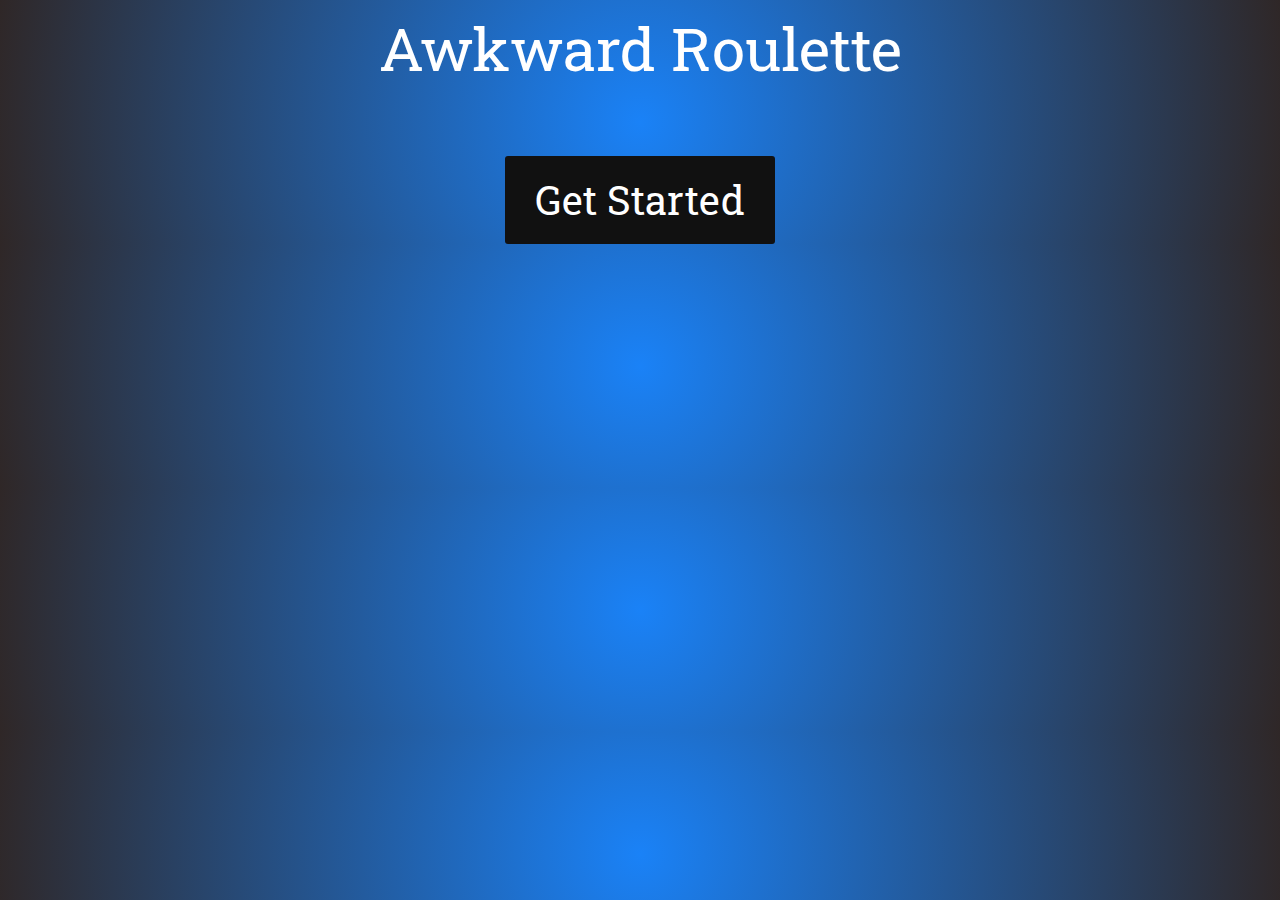
==== AwkwardRoulette/AwkwardRoulette.Web.UI/index.html @ bf808cc7 "Roulette functionality" ====
<!DOCTYPE html>
<!--[if lt IE 7]>      <html class="no-js lt-ie9 lt-ie8 lt-ie7"> <![endif]-->
<!--[if IE 7]>         <html class="no-js lt-ie9 lt-ie8"> <![endif]-->
<!--[if IE 8]>         <html class="no-js lt-ie9"> <![endif]-->
<!--[if gt IE 8]><!--> <html class="no-js"> <!--<![endif]-->
    <head>
	    <meta http-equiv="X-UA-Compatible" content="IE=edge">
        <meta charset="utf-8">
        <title>Awkward Roulette</title>
        <meta name="description" content="">
        <meta name="viewport" content="width=device-width">
        <link href='http://fonts.googleapis.com/css?family=Roboto+Slab:400,700,300,100' rel='stylesheet' type='text/css'>
        <link rel="stylesheet" href="css/style.css">

        <script src="/scripts/modernizr-2.6.2-respond-1.1.0.min.js"></script>

        <script type="text/javascript">
            // Uncomment this and add the GA number
            /*var _gaq = _gaq || [];
            _gaq.push(['_setAccount', 'UA-XXXXX-X']);
            _gaq.push(['_trackPageview']);

            (function () {
                var ga = document.createElement('script'); ga.type = 'text/javascript'; ga.async = true;
                ga.src = ('https:' == document.location.protocol ? 'https://ssl' : 'http://www') + '.google-analytics.com/ga.js';
                var s = document.getElementsByTagName('script')[0]; s.parentNode.insertBefore(ga, s);
            })();*/
        </script>
    </head>
    <body>
        <!--[if lt IE 8]>
            <p class="old-browser-msg">You are using an <strong>outdated</strong> browser. Please <a href="http://browsehappy.com/">upgrade your browser</a> to improve your experience.</p>
        <![endif]-->

        <div class="header-container container">
            <header class="wrapper clearfix">
                Awkward Roulette
            </header>
        </div>

        <div class="main-container container">
            <div class="main wrapper clearfix">
                <a href="#reveal-form" class="reveal big-btn">Get Started</a>
                <div id="reveal-form">
                    <form action="/">
                        <div class="field-container">
                            <label for="name">Name of player</label>
                            <input id="name" type="text" name="name" placeholder="Your name" />
                        </div>
                        <div class="field-container">
                            <label for="loved-one">Phone number of loved one</label>
                            <input id="loved-one" type="tel" name="loved-one" placeholder="Perhaps a partner, parent, or boss!" />
                        </div>
                        <div class="field-container">
                            <label for="picture">Your most embarassing picture</label>
                            <input id="picture" type="file" name="picture" placeholder="Your most embarassing picture" />
                        </div>
                        <div class="field-container">
                            <input type="submit" value="Play the game" />
                        </div>
                    </form>
                </div>


            </div> <!-- #main -->
        </div> <!-- #main-container -->

        <div class="footer-container">
            <footer class="wrapper">
                <h3>footer</h3>
            </footer>
        </div>

        <script>
            Modernizr.load([
                {
                    load: ['//ajax.googleapis.com/ajax/libs/jquery/1.9.1/jquery.min.js'],
                    complete: function () {
                        if (!window.jQuery) {
                            Modernizr.load('/scripts/jquery-1.9.1.min.js');
                        }
                    }
                },
                {
                    load: ['/scripts/plugins.js', '/scripts/main.js']
                }
            ]);
        </script>
    </body>
</html>
---- AwkwardRoulette/AwkwardRoulette.Web.UI/css/style.css ----
/*! normalize.css v2.1.1 | MIT License | git.io/normalize */
/* ==========================================================================
   HTML5 display definitions
   ========================================================================== */
/**
 * Correct `block` display not defined in IE 8/9.
 */
article,
aside,
details,
figcaption,
figure,
footer,
header,
hgroup,
main,
nav,
section,
summary {
  display: block;
}

/**
 * Correct `inline-block` display not defined in IE 8/9.
 */
audio,
canvas,
video {
  display: inline-block;
}

/**
 * Prevent modern browsers from displaying `audio` without controls.
 * Remove excess height in iOS 5 devices.
 */
audio:not([controls]) {
  display: none;
  height: 0;
}

/**
 * Address styling not present in IE 8/9.
 */
[hidden] {
  display: none;
}

/* ==========================================================================
   Base
   ========================================================================== */
/**
 * 1. Prevent system color scheme's background color being used in Firefox, IE,
 *    and Opera.
 * 2. Prevent system color scheme's text color being used in Firefox, IE, and
 *    Opera.
 * 3. Set default font family to sans-serif.
 * 4. Prevent iOS text size adjust after orientation change, without disabling
 *    user zoom.
 */
html {
  background: #fff;
  /* 1 */
  color: #000;
  /* 2 */
  font-family: sans-serif;
  /* 3 */
  -ms-text-size-adjust: 100%;
  /* 4 */
  -webkit-text-size-adjust: 100%;
  /* 4 */
}

/**
 * Remove default margin.
 */
body {
  margin: 0;
}

/* ==========================================================================
   Links
   ========================================================================== */
/**
 * Address `outline` inconsistency between Chrome and other browsers.
 */
a:focus {
  outline: thin dotted;
}

/**
 * Improve readability when focused and also mouse hovered in all browsers.
 */
a:active,
a:hover {
  outline: 0;
}

/* ==========================================================================
   Typography
   ========================================================================== */
/**
 * Address variable `h1` font-size and margin within `section` and `article`
 * contexts in Firefox 4+, Safari 5, and Chrome.
 */
h1 {
  font-size: 2em;
  margin: 0.67em 0;
}

/**
 * Address styling not present in IE 8/9, Safari 5, and Chrome.
 */
abbr[title] {
  border-bottom: 1px dotted;
}

/**
 * Address style set to `bolder` in Firefox 4+, Safari 5, and Chrome.
 */
b,
strong {
  font-weight: bold;
}

/**
 * Address styling not present in Safari 5 and Chrome.
 */
dfn {
  font-style: italic;
}

/**
 * Address differences between Firefox and other browsers.
 */
hr {
  -moz-box-sizing: content-box;
  box-sizing: content-box;
  height: 0;
}

/**
 * Address styling not present in IE 8/9.
 */
mark {
  background: #ff0;
  color: #000;
}

/**
 * Correct font family set oddly in Safari 5 and Chrome.
 */
code,
kbd,
pre,
samp {
  font-family: monospace, serif;
  font-size: 1em;
}

/**
 * Improve readability of pre-formatted text in all browsers.
 */
pre {
  white-space: pre-wrap;
}

/**
 * Set consistent quote types.
 */
q {
  quotes: "\201C" "\201D" "\2018" "\2019";
}

/**
 * Address inconsistent and variable font size in all browsers.
 */
small {
  font-size: 80%;
}

/**
 * Prevent `sub` and `sup` affecting `line-height` in all browsers.
 */
sub,
sup {
  font-size: 75%;
  line-height: 0;
  position: relative;
  vertical-align: baseline;
}

sup {
  top: -0.5em;
}

sub {
  bottom: -0.25em;
}

/* ==========================================================================
   Embedded content
   ========================================================================== */
/**
 * Remove border when inside `a` element in IE 8/9.
 */
img {
  border: 0;
}

/**
 * Correct overflow displayed oddly in IE 9.
 */
svg:not(:root) {
  overflow: hidden;
}

/* ==========================================================================
   Figures
   ========================================================================== */
/**
 * Address margin not present in IE 8/9 and Safari 5.
 */
figure {
  margin: 0;
}

/* ==========================================================================
   Forms
   ========================================================================== */
/**
 * Define consistent border, margin, and padding.
 */
fieldset {
  border: 1px solid #c0c0c0;
  margin: 0 2px;
  padding: 0.35em 0.625em 0.75em;
}

/**
 * 1. Correct `color` not being inherited in IE 8/9.
 * 2. Remove padding so people aren't caught out if they zero out fieldsets.
 */
legend {
  border: 0;
  /* 1 */
  padding: 0;
  /* 2 */
}

/**
 * 1. Correct font family not being inherited in all browsers.
 * 2. Correct font size not being inherited in all browsers.
 * 3. Address margins set differently in Firefox 4+, Safari 5, and Chrome.
 */
button,
input,
select,
textarea {
  font-family: inherit;
  /* 1 */
  font-size: 100%;
  /* 2 */
  margin: 0;
  /* 3 */
}

/**
 * Address Firefox 4+ setting `line-height` on `input` using `!important` in
 * the UA stylesheet.
 */
button,
input {
  line-height: normal;
}

/**
 * Address inconsistent `text-transform` inheritance for `button` and `select`.
 * All other form control elements do not inherit `text-transform` values.
 * Correct `button` style inheritance in Chrome, Safari 5+, and IE 8+.
 * Correct `select` style inheritance in Firefox 4+ and Opera.
 */
button,
select {
  text-transform: none;
}

/**
 * 1. Avoid the WebKit bug in Android 4.0.* where (2) destroys native `audio`
 *    and `video` controls.
 * 2. Correct inability to style clickable `input` types in iOS.
 * 3. Improve usability and consistency of cursor style between image-type
 *    `input` and others.
 */
button,
html input[type="button"],
input[type="reset"],
input[type="submit"] {
  -webkit-appearance: button;
  /* 2 */
  cursor: pointer;
  /* 3 */
}

/**
 * Re-set default cursor for disabled elements.
 */
button[disabled],
html input[disabled] {
  cursor: default;
}

/**
 * 1. Address box sizing set to `content-box` in IE 8/9.
 * 2. Remove excess padding in IE 8/9.
 */
input[type="checkbox"],
input[type="radio"] {
  box-sizing: border-box;
  /* 1 */
  padding: 0;
  /* 2 */
}

/**
 * 1. Address `appearance` set to `searchfield` in Safari 5 and Chrome.
 * 2. Address `box-sizing` set to `border-box` in Safari 5 and Chrome
 *    (include `-moz` to future-proof).
 */
input[type="search"] {
  -webkit-appearance: textfield;
  /* 1 */
  -moz-box-sizing: content-box;
  -webkit-box-sizing: content-box;
  /* 2 */
  box-sizing: content-box;
}

/**
 * Remove inner padding and search cancel button in Safari 5 and Chrome
 * on OS X.
 */
input[type="search"]::-webkit-search-cancel-button,
input[type="search"]::-webkit-search-decoration {
  -webkit-appearance: none;
}

/**
 * Remove inner padding and border in Firefox 4+.
 */
button::-moz-focus-inner,
input::-moz-focus-inner {
  border: 0;
  padding: 0;
}

/**
 * 1. Remove default vertical scrollbar in IE 8/9.
 * 2. Improve readability and alignment in all browsers.
 */
textarea {
  overflow: auto;
  /* 1 */
  vertical-align: top;
  /* 2 */
}

/* ==========================================================================
   Tables
   ========================================================================== */
/**
 * Remove most spacing between table cells.
 */
table {
  border-collapse: collapse;
  border-spacing: 0;
}

/* //////////////////////////////////// Font stacks */
/* //////////////////////////////////// Mixins */
/*
.awesome-div {
  float: left;
  width: 250px;
  @include respond-to(small-screens) { width: 100% ;}
  @include respond-to(medium-screens) { width: 125px; }
  @include respond-to(large-screens) { float: none; }
}
*/
/*
.logo {
  background: url("logo.png") no-repeat;
  @include image-2x("logo-2x.png", 100px, 25px);
}
.thing-that-uses-sprite{
	@include png-sprite(filename-without-png);
	@include image-2x("sprite-2x.png", spritewidth-px, spriteheight-px);
}
*/
.hide {
  display: none;
}

.hidden {
  visibility: hidden;
}

.clear {
  clear: both;
}

.clearfix:before, .clearfix:after {
  content: "\0020";
  display: block;
  height: 0;
  overflow: hidden;
}
.clearfix:after {
  clear: both;
}
.clearfix {
  *zoom: 1;
}

.left {
  float: left;
}

.right {
  float: right;
}

/*
$breakpoints: (
    'palm' '(min-width: 320px)',
    'lap' '(min-width: 720px)',
    'desk' '(min-width: 1024px)'
);
$breakpoint-has-widths: ('palm', 'lap', 'desk');
$breakpoint-has-push:   ('palm', 'lap', 'desk');
$breakpoint-has-pull:   ('palm', 'lap', 'desk');
*/
html, body {
  font-size: 14px;
  line-height: 1.2em;
  font-family: "Roboto Slab", sans-serif;
  background-color: #111111;
  color: white;
  background-color: #2F2727;
  background-position: center center;
  background-repeat: no-repeat;
  /* Safari 4-5, Chrome 1-9 */
  background: -webkit-gradient(radial, center center, 0, center center, 460, from(#1a82f7), to(#2f2727));
  /* Safari 5.1+, Chrome 10+ */
  background: -webkit-radial-gradient(circle, #1a82f7, #2f2727);
  /* Firefox 3.6+ */
  background: -moz-radial-gradient(circle, #1a82f7, #2f2727);
  /* IE 10 */
  background: -ms-radial-gradient(circle, #1a82f7, #2f2727);
}

/* ==========================================================================
   HTML5 Boilerplate styles - h5bp.com
   ========================================================================== */
html,
button,
input,
select,
textarea {
  color: white;
}

body {
  font-size: 1em;
}

/*
 * Remove text-shadow in selection highlight: h5bp.com/i
 * These selection declarations have to be separate.
 * Customize the background color to match your design.
 */
::-moz-selection {
  background: white;
  text-shadow: none;
}

::selection {
  background: white;
  text-shadow: none;
}

/*
 * A better looking default horizontal rule
 */
hr {
  display: block;
  height: 1px;
  border: 0;
  border-top: 1px solid #ccc;
  margin: 1em 0;
  padding: 0;
}

/*
 * Remove the gap between images and the bottom of their containers: h5bp.com/i/440
 */
img {
  vertical-align: middle;
}

/*
 * Remove default fieldset styles.
 */
fieldset {
  border: 0;
  margin: 0;
  padding: 0;
}

/*
 * Allow only vertical resizing of textareas.
 */
textarea {
  resize: vertical;
}

/* 
 * Chrome Frame prompt
 */
.chromeframe {
  margin: 0.2em 0;
  background: #ccc;
  color: #000;
  padding: 0.2em 0;
}

/* Disable Skype extension */
span.skype_pnh_container {
  display: none !important;
}

span.skype_pnh_print_container {
  display: inline !important;
}

h1, h2, h3, h4, h5 {
  font-family: "Roboto Slab", sans-serif;
}

a {
  color: #111111;
}

a:hover {
  color: #111111;
  text-decoration: none;
}

ul {
  padding: 0px;
  margin: 0px;
  list-style-type: none;
}

header, .header {
  font-size: 60px;
  line-height: 1.6em;
  text-align: center;
  margin-bottom: 60px !important;
}

.container {
  width: 100%;
}
.container .wrapper {
  width: 90%;
  max-width: 1200px;
  margin: auto;
  text-align: center;
}

.content {
  /* //////////////////////////////////// Font stacks */
  /* //////////////////////////////////// Mixins */
  /*
  .awesome-div {
    float: left;
    width: 250px;
    @include respond-to(small-screens) { width: 100% ;}
    @include respond-to(medium-screens) { width: 125px; }
    @include respond-to(large-screens) { float: none; }
  }
  */
  /*
  .logo {
    background: url("logo.png") no-repeat;
    @include image-2x("logo-2x.png", 100px, 25px);
  }
  .thing-that-uses-sprite{
  	@include png-sprite(filename-without-png);
  	@include image-2x("sprite-2x.png", spritewidth-px, spriteheight-px);
  }
  */
  /*
  $breakpoints: (
      'palm' '(min-width: 320px)',
      'lap' '(min-width: 720px)',
      'desk' '(min-width: 1024px)'
  );
  $breakpoint-has-widths: ('palm', 'lap', 'desk');
  $breakpoint-has-push:   ('palm', 'lap', 'desk');
  $breakpoint-has-pull:   ('palm', 'lap', 'desk');
  */
}
.content .hide {
  display: none;
}
.content .hidden {
  visibility: hidden;
}
.content .clear {
  clear: both;
}
.content .clearfix:before, .content .clearfix:after {
  content: "\0020";
  display: block;
  height: 0;
  overflow: hidden;
}
.content .clearfix:after {
  clear: both;
}
.content .clearfix {
  *zoom: 1;
}
.content .left {
  float: left;
}
.content .right {
  float: right;
}
.content html, .content body {
  font-size: 14px;
  line-height: 1.2em;
  font-family: "Roboto Slab", sans-serif;
  background-color: #111111;
  color: white;
  background-color: #2F2727;
  background-position: center center;
  background-repeat: no-repeat;
  /* Safari 4-5, Chrome 1-9 */
  background: -webkit-gradient(radial, center center, 0, center center, 460, from(#1a82f7), to(#2f2727));
  /* Safari 5.1+, Chrome 10+ */
  background: -webkit-radial-gradient(circle, #1a82f7, #2f2727);
  /* Firefox 3.6+ */
  background: -moz-radial-gradient(circle, #1a82f7, #2f2727);
  /* IE 10 */
  background: -ms-radial-gradient(circle, #1a82f7, #2f2727);
}

form {
  width: 100%;
  max-width: 600px;
  margin: auto;
  text-align: left;
}
form .field-container {
  margin-bottom: 20px;
}
form label {
  display: block;
  margin-bottom: 6px;
}
form input {
  display: block;
  padding: 8px 10px;
  border-radius: 3px;
  border: 1px solid #111111;
  width: 100%;
  box-sizing: border-box;
  -moz-box-sizing: border-box;
}
form input[type=submit] {
  background: #111111;
}
form input[type=submit]:hover {
  background: #ffffff;
  color: #111111;
}

#reveal-form {
  display: none;
}

.big-btn {
  font-size: 40px;
  line-height: 1.2em;
  display: inline-block;
  padding: 20px 30px;
  text-align: center;
  text-decoration: none;
  background: #111111;
  color: #ffffff;
  border-radius: 3px;
}
.big-btn:hover {
  background: #ffffff;
  color: #111111;
}

.spinner {
  margin-top: 40px;
}
.spinner .spinner-item {
  font-size: 60px;
  border: 2px solid #111111;
  border-radius: 3px;
  box-sizing: border-box;
  -moz-box-sizing: border-box;
  display: inline-block;
  width: 25%;
  float: left;
  padding: 50px;
}
.spinner .spinner-item.active {
  background: #ffffff;
  color: #111111;
}
.spinner .spinner-item.chosen {
  background: red;
}

footer, .footer {
  display: none;
}

/* ==========================================================================
   Print styles.
   Inlined to avoid required HTTP connection: h5bp.com/r
   ========================================================================== */
@media print {
  * {
    background: transparent !important;
    color: #000 !important;
    /* Black prints faster: h5bp.com/s */
    box-shadow: none !important;
    text-shadow: none !important;
  }

  a,
  a:visited {
    text-decoration: underline;
  }

  a[href]:after {
    content: " (" attr(href) ")";
  }

  abbr[title]:after {
    content: " (" attr(title) ")";
  }

  /*
   * Don't show links for images, or javascript/internal links
   */
  .ir a:after,
  a[href^="javascript:"]:after,
  a[href^="#"]:after {
    content: "";
  }

  pre,
  blockquote {
    border: 1px solid #999;
    page-break-inside: avoid;
  }

  thead {
    display: table-header-group;
    /* h5bp.com/t */
  }

  tr,
  img {
    page-break-inside: avoid;
  }

  img {
    max-width: 100% !important;
  }

  @page {
    margin: 0.5cm;
}

  p,
  h2,
  h3 {
    orphans: 3;
    widows: 3;
  }

  h2,
  h3 {
    page-break-after: avoid;
  }
}
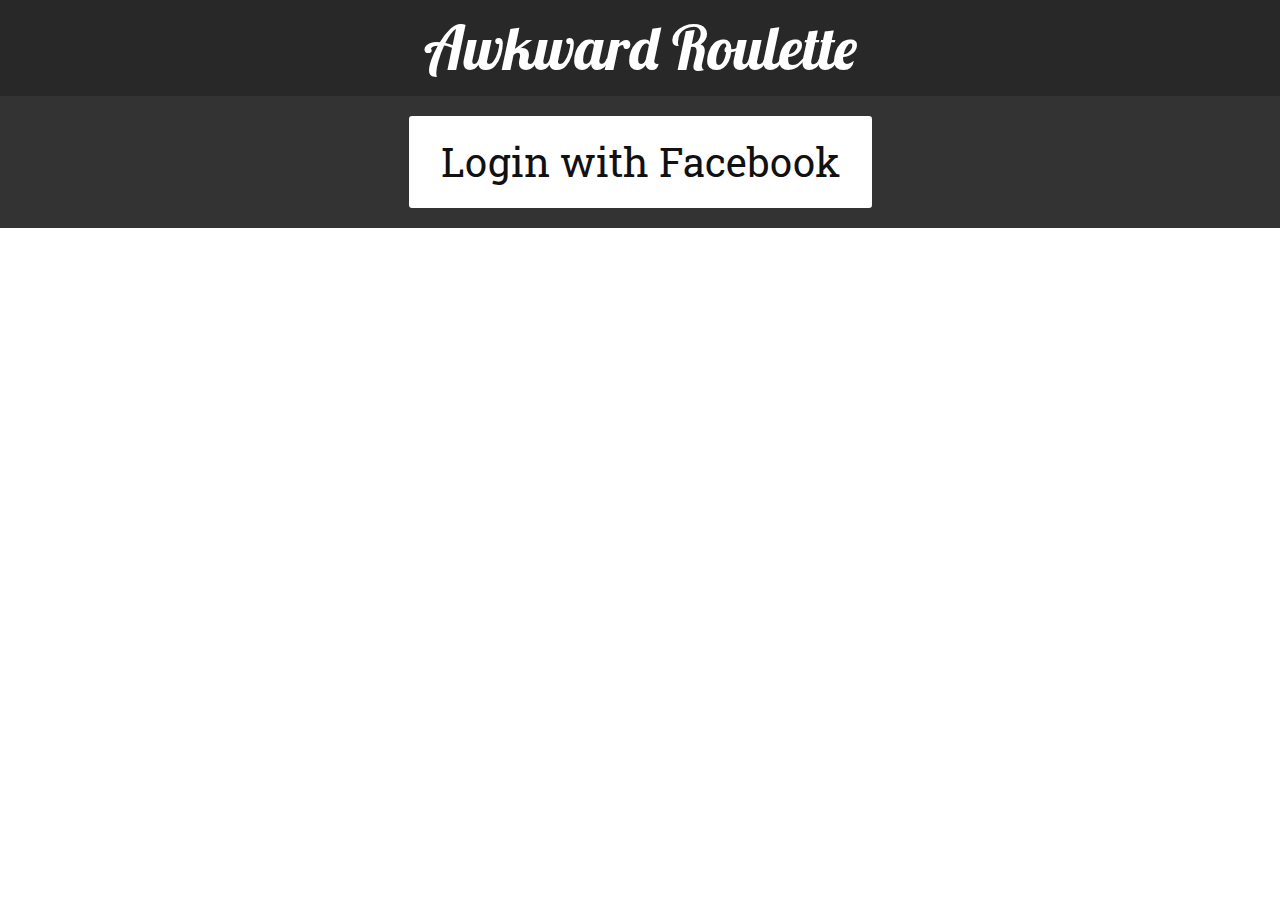
==== commit 6692491c: "Some visual tweaks" ====
--- a/AwkwardRoulette/AwkwardRoulette.Web.UI/index.html
+++ b/AwkwardRoulette/AwkwardRoulette.Web.UI/index.html
@@ -10,6 +10,7 @@
         <meta name="description" content="">
         <meta name="viewport" content="width=device-width">
         <link href='http://fonts.googleapis.com/css?family=Roboto+Slab:400,700,300,100' rel='stylesheet' type='text/css'>
+        <link href='http://fonts.googleapis.com/css?family=Lobster' rel='stylesheet' type='text/css'>
         <link rel="stylesheet" href="css/style.css">
 
         <script src="/scripts/modernizr-2.6.2-respond-1.1.0.min.js"></script>
@@ -31,7 +32,7 @@
         <!--[if lt IE 8]>
             <p class="old-browser-msg">You are using an <strong>outdated</strong> browser. Please <a href="http://browsehappy.com/">upgrade your browser</a> to improve your experience.</p>
         <![endif]-->
-
+<div class="overlay"></div>
         <div class="header-container container">
             <header class="wrapper clearfix">
                 Awkward Roulette
@@ -40,26 +41,7 @@
 
         <div class="main-container container">
             <div class="main wrapper clearfix">
-                <a href="#reveal-form" class="reveal big-btn">Get Started</a>
-                <div id="reveal-form">
-                    <form action="/">
-                        <div class="field-container">
-                            <label for="name">Name of player</label>
-                            <input id="name" type="text" name="name" placeholder="Your name" />
-                        </div>
-                        <div class="field-container">
-                            <label for="loved-one">Phone number of loved one</label>
-                            <input id="loved-one" type="tel" name="loved-one" placeholder="Perhaps a partner, parent, or boss!" />
-                        </div>
-                        <div class="field-container">
-                            <label for="picture">Your most embarassing picture</label>
-                            <input id="picture" type="file" name="picture" placeholder="Your most embarassing picture" />
-                        </div>
-                        <div class="field-container">
-                            <input type="submit" value="Play the game" />
-                        </div>
-                    </form>
-                </div>
+                <a href="#" class="big-btn js-login">Login with Facebook</a>
 
 
             </div> <!-- #main -->
--- a/AwkwardRoulette/AwkwardRoulette.Web.UI/css/style.css
+++ b/AwkwardRoulette/AwkwardRoulette.Web.UI/css/style.css
@@ -445,17 +445,8 @@
   font-family: "Roboto Slab", sans-serif;
   background-color: #111111;
   color: white;
-  background-color: #2F2727;
-  background-position: center center;
-  background-repeat: no-repeat;
-  /* Safari 4-5, Chrome 1-9 */
-  background: -webkit-gradient(radial, center center, 0, center center, 460, from(#1a82f7), to(#2f2727));
-  /* Safari 5.1+, Chrome 10+ */
-  background: -webkit-radial-gradient(circle, #1a82f7, #2f2727);
-  /* Firefox 3.6+ */
-  background: -moz-radial-gradient(circle, #1a82f7, #2f2727);
-  /* IE 10 */
-  background: -ms-radial-gradient(circle, #1a82f7, #2f2727);
+  background: url(/img/bg.jpg) center center no-repeat white;
+  position: relative;
 }
 
 /* ==========================================================================
@@ -543,7 +534,7 @@
 }
 
 h1, h2, h3, h4, h5 {
-  font-family: "Roboto Slab", sans-serif;
+  font-family: "Lobster", cursive;
 }
 
 a {
@@ -561,11 +552,17 @@
   list-style-type: none;
 }
 
+.header-container {
+  background: rgba(0, 0, 0, 0.2);
+}
+
 header, .header {
   font-size: 60px;
   line-height: 1.6em;
   text-align: center;
-  margin-bottom: 60px !important;
+  margin-bottom: 0;
+  font-family: "Lobster", cursive;
+  margin-bottom: 20px !important;
 }
 
 .container {
@@ -576,6 +573,11 @@
   max-width: 1200px;
   margin: auto;
   text-align: center;
+}
+
+.container {
+  z-index: 20;
+  position: relative;
 }
 
 .content {
@@ -644,17 +646,8 @@
   font-family: "Roboto Slab", sans-serif;
   background-color: #111111;
   color: white;
-  background-color: #2F2727;
-  background-position: center center;
-  background-repeat: no-repeat;
-  /* Safari 4-5, Chrome 1-9 */
-  background: -webkit-gradient(radial, center center, 0, center center, 460, from(#1a82f7), to(#2f2727));
-  /* Safari 5.1+, Chrome 10+ */
-  background: -webkit-radial-gradient(circle, #1a82f7, #2f2727);
-  /* Firefox 3.6+ */
-  background: -moz-radial-gradient(circle, #1a82f7, #2f2727);
-  /* IE 10 */
-  background: -ms-radial-gradient(circle, #1a82f7, #2f2727);
+  background: url(/img/bg.jpg) center center no-repeat white;
+  position: relative;
 }
 
 form {
@@ -698,35 +691,145 @@
   padding: 20px 30px;
   text-align: center;
   text-decoration: none;
+  background: #ffffff;
+  color: #111111;
+  border-radius: 3px;
+  margin-bottom: 20px;
+  border: 2px solid #ffffff;
+}
+.big-btn:hover {
   background: #111111;
   color: #ffffff;
-  border-radius: 3px;
-}
-.big-btn:hover {
-  background: #ffffff;
-  color: #111111;
+}
+
+.overlay {
+  position: absolute;
+  top: 0;
+  left: 0;
+  width: 100%;
+  height: 100%;
+  background: rgba(0, 0, 0, 0.8);
+  z-index: 10;
 }
 
 .spinner {
   margin-top: 40px;
+  border: 2px solid #111111;
+  border-radius: 400px;
+  overflow: hidden;
+  max-width: 500px;
+  margin: auto;
+  background: rgba(0, 0, 0, 0.6);
+}
+.spinner:before, .spinner:after {
+  content: "\0020";
+  display: block;
+  height: 0;
+  overflow: hidden;
+}
+.spinner:after {
+  clear: both;
+}
+.spinner {
+  *zoom: 1;
 }
 .spinner .spinner-item {
-  font-size: 60px;
-  border: 2px solid #111111;
-  border-radius: 3px;
   box-sizing: border-box;
   -moz-box-sizing: border-box;
   display: inline-block;
-  width: 25%;
+  width: 50%;
   float: left;
-  padding: 50px;
+  padding: 40px 50px 120px;
+}
+.spinner .spinner-item i {
+  font-size: 60px;
+  display: block;
+}
+.spinner .spinner-item.top-left {
+  border-top-left-radius: 400px;
+  border-right: 2px solid #111111;
+  border-bottom: 2px solid #111111;
+  padding: 120px 50px 60px;
+}
+.spinner .spinner-item.top-right {
+  border-top-right-radius: 400px;
+  border-bottom: 2px solid #111111;
+  padding: 120px 50px 60px;
+}
+.spinner .spinner-item.bottom-left {
+  border-bottom-left-radius: 400px;
+  border-right: 2px solid #111111;
+  padding: 60px 50px 120px;
+}
+.spinner .spinner-item.bottom-right {
+  border-bottom-right-radius: 400px;
+  padding: 60px 50px 120px;
 }
 .spinner .spinner-item.active {
-  background: #ffffff;
   color: #111111;
+  background: rgba(255, 255, 255, 0.8);
 }
 .spinner .spinner-item.chosen {
-  background: red;
+  background-color: red;
+  -webkit-animation-name: chosen;
+  -webkit-animation-duration: 900ms;
+  -webkit-animation-iteration-count: 5;
+  -webkit-animation-timing-function: ease-in-out;
+}
+.spinner .spinner-item.chosen.escape {
+  background-color: green;
+  -webkit-animation-name: escape;
+  -webkit-animation-duration: 900ms;
+  -webkit-animation-iteration-count: 5;
+  -webkit-animation-timing-function: ease-in-out;
+}
+
+@-webkit-keyframes chosen {
+  0% {
+    background-color: red;
+    opacity: 1;
+  }
+
+  50% {
+    background-color: rgba(255, 255, 255, 0.8);
+  }
+
+  100% {
+    background-color: red;
+  }
+}
+
+@-webkit-keyframes escape {
+  0% {
+    background-color: green;
+    opacity: 1;
+  }
+
+  50% {
+    background-color: rgba(255, 255, 255, 0.8);
+  }
+
+  100% {
+    background-color: green;
+  }
+}
+
+.result {
+  margin-top: 40px;
+  font-size: 20px;
+  margin-bottom: 200px;
+}
+.result:before, .result:after {
+  content: "\0020";
+  display: block;
+  height: 0;
+  overflow: hidden;
+}
+.result:after {
+  clear: both;
+}
+.result {
+  *zoom: 1;
 }
 
 footer, .footer {
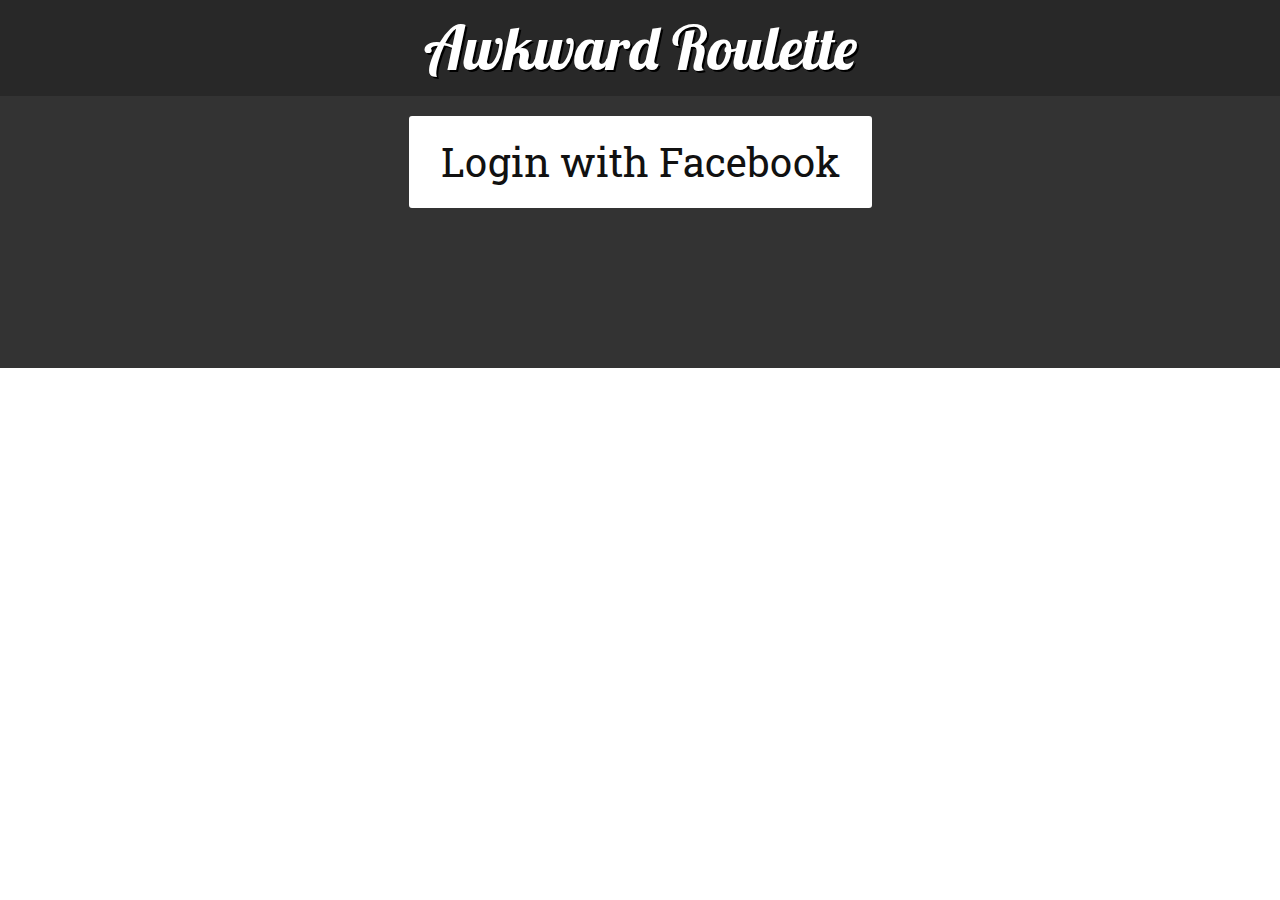
==== commit f4b032b3: "Merge branch 'master' of https://github.com/EtchUK/PubHack3" ====
--- a/AwkwardRoulette/AwkwardRoulette.Web.UI/index.html
+++ b/AwkwardRoulette/AwkwardRoulette.Web.UI/index.html
@@ -47,9 +47,9 @@
             </div> <!-- #main -->
         </div> <!-- #main-container -->
 
-        <div class="footer-container">
+        <div class="footer-container container">
             <footer class="wrapper">
-                <h3>footer</h3>
+
             </footer>
         </div>
 
--- a/AwkwardRoulette/AwkwardRoulette.Web.UI/css/style.css
+++ b/AwkwardRoulette/AwkwardRoulette.Web.UI/css/style.css
@@ -563,6 +563,7 @@
   margin-bottom: 0;
   font-family: "Lobster", cursive;
   margin-bottom: 20px !important;
+  text-shadow: 2px 2px #000000;
 }
 
 .container {
@@ -671,13 +672,16 @@
   width: 100%;
   box-sizing: border-box;
   -moz-box-sizing: border-box;
+  color: #111111;
 }
 form input[type=submit] {
+  background: #ffffff;
+  border: 2px solid #ffffff;
+  color: #111111;
+}
+form input[type=submit]:hover {
   background: #111111;
-}
-form input[type=submit]:hover {
-  background: #ffffff;
-  color: #111111;
+  color: #ffffff;
 }
 
 #reveal-form {
@@ -713,12 +717,11 @@
 }
 
 .spinner {
-  margin-top: 40px;
   border: 2px solid #111111;
   border-radius: 400px;
   overflow: hidden;
   max-width: 500px;
-  margin: auto;
+  margin: 0px auto 60px;
   background: rgba(0, 0, 0, 0.6);
 }
 .spinner:before, .spinner:after {
@@ -757,20 +760,22 @@
   padding: 120px 50px 60px;
 }
 .spinner .spinner-item.bottom-left {
+  border-bottom-right-radius: 400px;
+  padding: 60px 50px 120px;
+  float: right;
+}
+.spinner .spinner-item.bottom-right {
   border-bottom-left-radius: 400px;
   border-right: 2px solid #111111;
   padding: 60px 50px 120px;
 }
-.spinner .spinner-item.bottom-right {
-  border-bottom-right-radius: 400px;
-  padding: 60px 50px 120px;
-}
 .spinner .spinner-item.active {
   color: #111111;
   background: rgba(255, 255, 255, 0.8);
 }
 .spinner .spinner-item.chosen {
   background-color: red;
+  background-color: rgba(255, 0, 0, 0.7);
   -webkit-animation-name: chosen;
   -webkit-animation-duration: 900ms;
   -webkit-animation-iteration-count: 5;
@@ -778,6 +783,7 @@
 }
 .spinner .spinner-item.chosen.escape {
   background-color: green;
+  background-color: rgba(0, 128, 0, 0.7);
   -webkit-animation-name: escape;
   -webkit-animation-duration: 900ms;
   -webkit-animation-iteration-count: 5;
@@ -786,7 +792,7 @@
 
 @-webkit-keyframes chosen {
   0% {
-    background-color: red;
+    background-color: rgba(255, 0, 0, 0.8);
     opacity: 1;
   }
 
@@ -795,13 +801,13 @@
   }
 
   100% {
-    background-color: red;
+    background-color: rgba(255, 0, 0, 0.7);
   }
 }
 
 @-webkit-keyframes escape {
   0% {
-    background-color: green;
+    background-color: rgba(0, 128, 0, 0.7);
     opacity: 1;
   }
 
@@ -810,14 +816,14 @@
   }
 
   100% {
-    background-color: green;
+    background-color: rgba(0, 128, 0, 0.7);
   }
 }
 
 .result {
-  margin-top: 40px;
+  margin-bottom: 40px;
   font-size: 20px;
-  margin-bottom: 200px;
+  min-height: 16px;
 }
 .result:before, .result:after {
   content: "\0020";
@@ -833,7 +839,8 @@
 }
 
 footer, .footer {
-  display: none;
+  padding-bottom: 140px;
+  text-align: center;
 }
 
 /* ==========================================================================
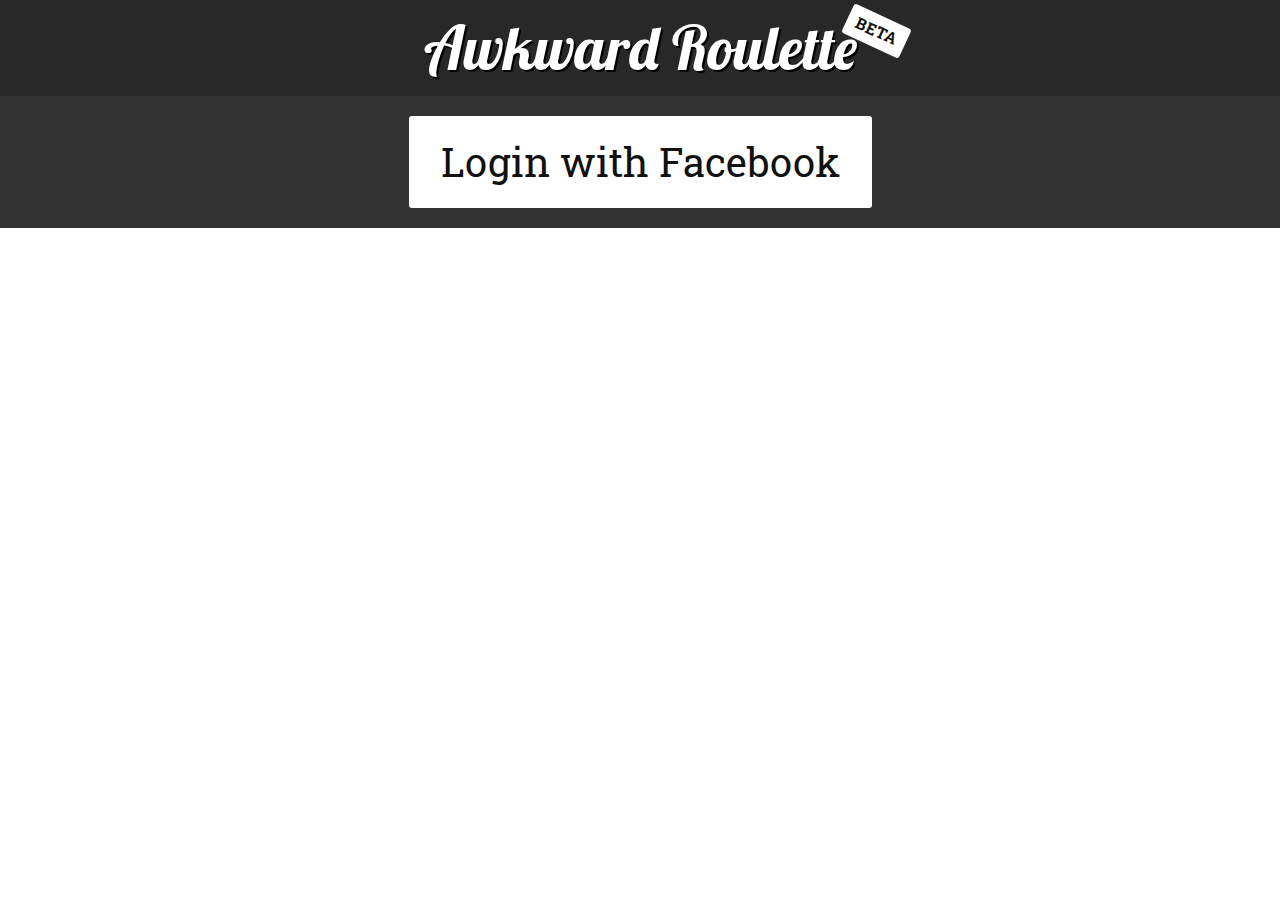
==== commit 67f5df9f: "Style links" ====
--- a/AwkwardRoulette/AwkwardRoulette.Web.UI/index.html
+++ b/AwkwardRoulette/AwkwardRoulette.Web.UI/index.html
@@ -36,6 +36,7 @@
         <div class="header-container container">
             <header class="wrapper clearfix">
                 Awkward Roulette
+                <span>beta</span>
             </header>
         </div>
 
@@ -47,11 +48,6 @@
             </div> <!-- #main -->
         </div> <!-- #main-container -->
 
-        <div class="footer-container container">
-            <footer class="wrapper">
-
-            </footer>
-        </div>
 
         <script>
             Modernizr.load([
@@ -64,7 +60,10 @@
                     }
                 },
                 {
-                    load: ['/scripts/plugins.js', '/scripts/main.js']
+                    load: [
+                    'http://ajax.aspnetcdn.com/ajax/jquery.validate/1.9/jquery.validate.min.js', 
+                    '/scripts/plugins.js', 
+                    '/scripts/main.js']
                 }
             ]);
         </script>
--- a/AwkwardRoulette/AwkwardRoulette.Web.UI/css/style.css
+++ b/AwkwardRoulette/AwkwardRoulette.Web.UI/css/style.css
@@ -564,6 +564,29 @@
   font-family: "Lobster", cursive;
   margin-bottom: 20px !important;
   text-shadow: 2px 2px #000000;
+  position: relative;
+  max-width: 585px !important;
+}
+header span, .header span {
+  display: block;
+  position: absolute;
+  top: 15px;
+  right: 25px;
+  background: #ffffff;
+  font-family: "Roboto Slab", sans-serif;
+  color: #111111;
+  border-radius: 3px;
+  text-shadow: 0px 0px #ffffff;
+  font-size: 16px;
+  padding: 8px 10px;
+  line-height: 1em;
+  text-transform: uppercase;
+  font-weight: bold;
+  -ms-transform: rotate(25deg);
+  /* IE 9 */
+  -webkit-transform: rotate(25deg);
+  /* Chrome, Safari, Opera */
+  transform: rotate(25deg);
 }
 
 .container {
@@ -837,6 +860,9 @@
 .result {
   *zoom: 1;
 }
+.result a {
+  color: #ffffff;
+}
 
 footer, .footer {
   padding-bottom: 140px;
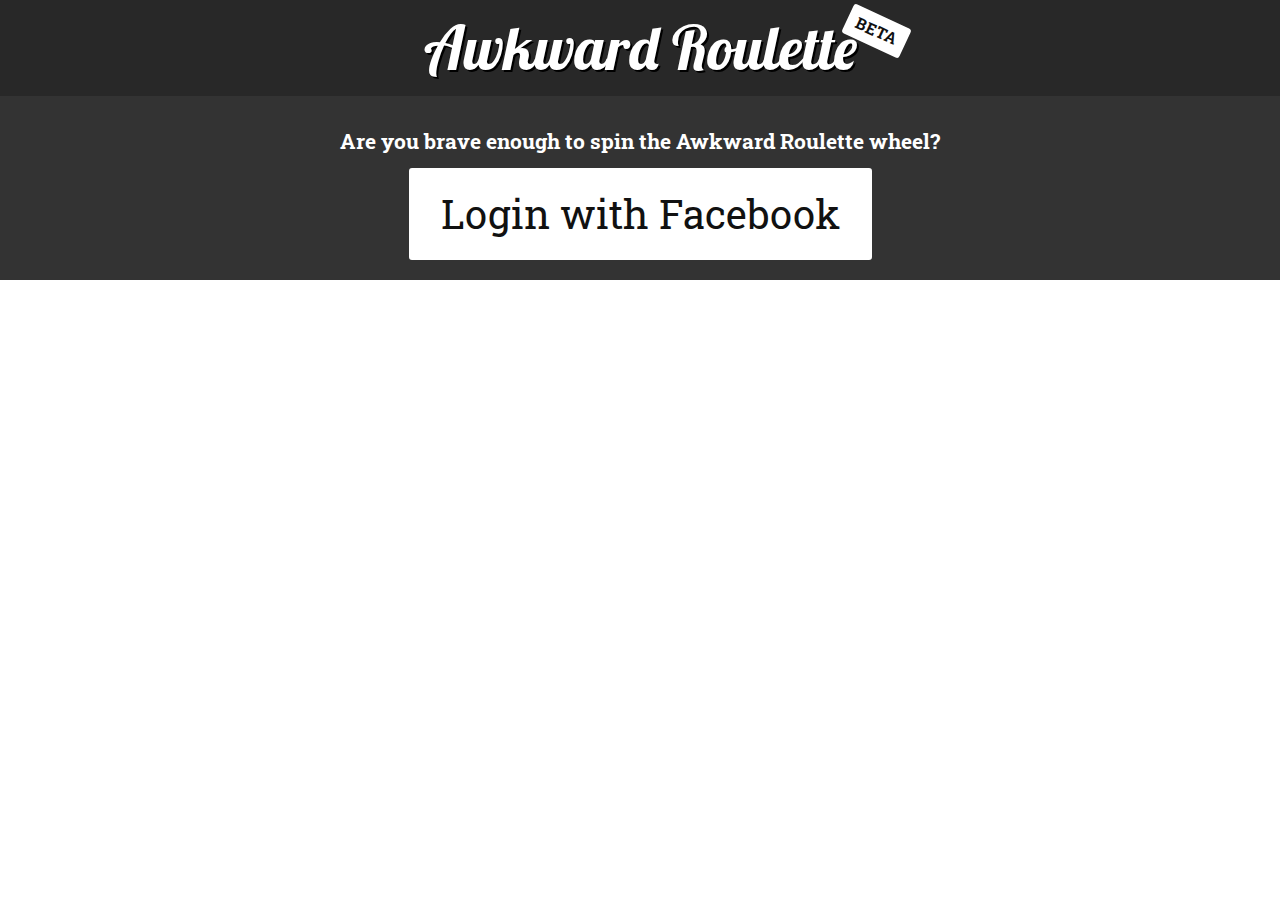
==== commit f8cf8c0c: "Homepage content" ====
--- a/AwkwardRoulette/AwkwardRoulette.Web.UI/index.html
+++ b/AwkwardRoulette/AwkwardRoulette.Web.UI/index.html
@@ -42,6 +42,7 @@
 
         <div class="main-container container">
             <div class="main wrapper clearfix">
+                <h2 class="secondary-font">Are you brave enough to spin the Awkward Roulette wheel?</h2>
                 <a href="#" class="big-btn js-login">Login with Facebook</a>
 
 
@@ -60,10 +61,7 @@
                     }
                 },
                 {
-                    load: [
-                    'http://ajax.aspnetcdn.com/ajax/jquery.validate/1.9/jquery.validate.min.js', 
-                    '/scripts/plugins.js', 
-                    '/scripts/main.js']
+                    load: ['/scripts/plugins.js', '/scripts/main.js']
                 }
             ]);
         </script>
--- a/AwkwardRoulette/AwkwardRoulette.Web.UI/css/style.css
+++ b/AwkwardRoulette/AwkwardRoulette.Web.UI/css/style.css
@@ -5,6 +5,7 @@
 /**
  * Correct `block` display not defined in IE 8/9.
  */
+/* line 11, _normalize.scss */
 article,
 aside,
 details,
@@ -23,6 +24,7 @@
 /**
  * Correct `inline-block` display not defined in IE 8/9.
  */
+/* line 30, _normalize.scss */
 audio,
 canvas,
 video {
@@ -33,6 +35,7 @@
  * Prevent modern browsers from displaying `audio` without controls.
  * Remove excess height in iOS 5 devices.
  */
+/* line 41, _normalize.scss */
 audio:not([controls]) {
   display: none;
   height: 0;
@@ -41,6 +44,7 @@
 /**
  * Address styling not present in IE 8/9.
  */
+/* line 50, _normalize.scss */
 [hidden] {
   display: none;
 }
@@ -57,6 +61,7 @@
  * 4. Prevent iOS text size adjust after orientation change, without disabling
  *    user zoom.
  */
+/* line 68, _normalize.scss */
 html {
   background: #fff;
   /* 1 */
@@ -73,6 +78,7 @@
 /**
  * Remove default margin.
  */
+/* line 80, _normalize.scss */
 body {
   margin: 0;
 }
@@ -83,6 +89,7 @@
 /**
  * Address `outline` inconsistency between Chrome and other browsers.
  */
+/* line 92, _normalize.scss */
 a:focus {
   outline: thin dotted;
 }
@@ -90,6 +97,7 @@
 /**
  * Improve readability when focused and also mouse hovered in all browsers.
  */
+/* line 100, _normalize.scss */
 a:active,
 a:hover {
   outline: 0;
@@ -102,6 +110,7 @@
  * Address variable `h1` font-size and margin within `section` and `article`
  * contexts in Firefox 4+, Safari 5, and Chrome.
  */
+/* line 114, _normalize.scss */
 h1 {
   font-size: 2em;
   margin: 0.67em 0;
@@ -110,6 +119,7 @@
 /**
  * Address styling not present in IE 8/9, Safari 5, and Chrome.
  */
+/* line 123, _normalize.scss */
 abbr[title] {
   border-bottom: 1px dotted;
 }
@@ -117,6 +127,7 @@
 /**
  * Address style set to `bolder` in Firefox 4+, Safari 5, and Chrome.
  */
+/* line 131, _normalize.scss */
 b,
 strong {
   font-weight: bold;
@@ -125,6 +136,7 @@
 /**
  * Address styling not present in Safari 5 and Chrome.
  */
+/* line 140, _normalize.scss */
 dfn {
   font-style: italic;
 }
@@ -132,6 +144,7 @@
 /**
  * Address differences between Firefox and other browsers.
  */
+/* line 148, _normalize.scss */
 hr {
   -moz-box-sizing: content-box;
   box-sizing: content-box;
@@ -141,6 +154,7 @@
 /**
  * Address styling not present in IE 8/9.
  */
+/* line 158, _normalize.scss */
 mark {
   background: #ff0;
   color: #000;
@@ -149,6 +163,7 @@
 /**
  * Correct font family set oddly in Safari 5 and Chrome.
  */
+/* line 167, _normalize.scss */
 code,
 kbd,
 pre,
@@ -160,6 +175,7 @@
 /**
  * Improve readability of pre-formatted text in all browsers.
  */
+/* line 179, _normalize.scss */
 pre {
   white-space: pre-wrap;
 }
@@ -167,6 +183,7 @@
 /**
  * Set consistent quote types.
  */
+/* line 187, _normalize.scss */
 q {
   quotes: "\201C" "\201D" "\2018" "\2019";
 }
@@ -174,6 +191,7 @@
 /**
  * Address inconsistent and variable font size in all browsers.
  */
+/* line 195, _normalize.scss */
 small {
   font-size: 80%;
 }
@@ -181,6 +199,7 @@
 /**
  * Prevent `sub` and `sup` affecting `line-height` in all browsers.
  */
+/* line 203, _normalize.scss */
 sub,
 sup {
   font-size: 75%;
@@ -189,10 +208,12 @@
   vertical-align: baseline;
 }
 
+/* line 211, _normalize.scss */
 sup {
   top: -0.5em;
 }
 
+/* line 215, _normalize.scss */
 sub {
   bottom: -0.25em;
 }
@@ -203,6 +224,7 @@
 /**
  * Remove border when inside `a` element in IE 8/9.
  */
+/* line 227, _normalize.scss */
 img {
   border: 0;
 }
@@ -210,6 +232,7 @@
 /**
  * Correct overflow displayed oddly in IE 9.
  */
+/* line 235, _normalize.scss */
 svg:not(:root) {
   overflow: hidden;
 }
@@ -220,6 +243,7 @@
 /**
  * Address margin not present in IE 8/9 and Safari 5.
  */
+/* line 247, _normalize.scss */
 figure {
   margin: 0;
 }
@@ -230,6 +254,7 @@
 /**
  * Define consistent border, margin, and padding.
  */
+/* line 259, _normalize.scss */
 fieldset {
   border: 1px solid #c0c0c0;
   margin: 0 2px;
@@ -240,6 +265,7 @@
  * 1. Correct `color` not being inherited in IE 8/9.
  * 2. Remove padding so people aren't caught out if they zero out fieldsets.
  */
+/* line 270, _normalize.scss */
 legend {
   border: 0;
   /* 1 */
@@ -252,6 +278,7 @@
  * 2. Correct font size not being inherited in all browsers.
  * 3. Address margins set differently in Firefox 4+, Safari 5, and Chrome.
  */
+/* line 281, _normalize.scss */
 button,
 input,
 select,
@@ -268,6 +295,7 @@
  * Address Firefox 4+ setting `line-height` on `input` using `!important` in
  * the UA stylesheet.
  */
+/* line 295, _normalize.scss */
 button,
 input {
   line-height: normal;
@@ -279,6 +307,7 @@
  * Correct `button` style inheritance in Chrome, Safari 5+, and IE 8+.
  * Correct `select` style inheritance in Firefox 4+ and Opera.
  */
+/* line 307, _normalize.scss */
 button,
 select {
   text-transform: none;
@@ -291,6 +320,7 @@
  * 3. Improve usability and consistency of cursor style between image-type
  *    `input` and others.
  */
+/* line 320, _normalize.scss */
 button,
 html input[type="button"],
 input[type="reset"],
@@ -304,6 +334,7 @@
 /**
  * Re-set default cursor for disabled elements.
  */
+/* line 332, _normalize.scss */
 button[disabled],
 html input[disabled] {
   cursor: default;
@@ -313,6 +344,7 @@
  * 1. Address box sizing set to `content-box` in IE 8/9.
  * 2. Remove excess padding in IE 8/9.
  */
+/* line 342, _normalize.scss */
 input[type="checkbox"],
 input[type="radio"] {
   box-sizing: border-box;
@@ -326,6 +358,7 @@
  * 2. Address `box-sizing` set to `border-box` in Safari 5 and Chrome
  *    (include `-moz` to future-proof).
  */
+/* line 354, _normalize.scss */
 input[type="search"] {
   -webkit-appearance: textfield;
   /* 1 */
@@ -339,6 +372,7 @@
  * Remove inner padding and search cancel button in Safari 5 and Chrome
  * on OS X.
  */
+/* line 366, _normalize.scss */
 input[type="search"]::-webkit-search-cancel-button,
 input[type="search"]::-webkit-search-decoration {
   -webkit-appearance: none;
@@ -347,6 +381,7 @@
 /**
  * Remove inner padding and border in Firefox 4+.
  */
+/* line 375, _normalize.scss */
 button::-moz-focus-inner,
 input::-moz-focus-inner {
   border: 0;
@@ -357,6 +392,7 @@
  * 1. Remove default vertical scrollbar in IE 8/9.
  * 2. Improve readability and alignment in all browsers.
  */
+/* line 386, _normalize.scss */
 textarea {
   overflow: auto;
   /* 1 */
@@ -370,6 +406,7 @@
 /**
  * Remove most spacing between table cells.
  */
+/* line 399, _normalize.scss */
 table {
   border-collapse: collapse;
   border-spacing: 0;
@@ -396,35 +433,43 @@
 	@include image-2x("sprite-2x.png", spritewidth-px, spriteheight-px);
 }
 */
+/* line 178, _util.scss */
 .hide {
   display: none;
 }
 
+/* line 181, _util.scss */
 .hidden {
   visibility: hidden;
 }
 
+/* line 184, _util.scss */
 .clear {
   clear: both;
 }
 
+/* line 48, _util.scss */
 .clearfix:before, .clearfix:after {
   content: "\0020";
   display: block;
   height: 0;
   overflow: hidden;
 }
+/* line 54, _util.scss */
 .clearfix:after {
   clear: both;
 }
+/* line 59, _util.scss */
 .clearfix {
   *zoom: 1;
 }
 
+/* line 190, _util.scss */
 .left {
   float: left;
 }
 
+/* line 193, _util.scss */
 .right {
   float: right;
 }
@@ -439,6 +484,22 @@
 $breakpoint-has-push:   ('palm', 'lap', 'desk');
 $breakpoint-has-pull:   ('palm', 'lap', 'desk');
 */
+/*
+///// GRID USAGE:
+.parent-element{
+    @extend %grid; //Initialises grid
+    @extend %grid--full; //Makes this particular grid section have no gutters
+
+    .child-element{
+        @extend %grid__item; //An item in the grid
+        @extend %palm--one-whole; //Readable fractions applied to CSS elements, in this case, to take up the whole space
+        @extend %lap--one-half; //But on a laptop (Our middle breakpoint, take up half)
+        @extend %desk--one-quarter; //And 1/4 of the space on desktop (Notice this is mobile first/mobile up)
+    }
+}
+That's the basics, but it can do other stuff! See https://github.com/csswizardry/csswizardry-grids for more info.
+*/
+/* line 95, _variables.scss */
 html, body {
   font-size: 14px;
   line-height: 1.2em;
@@ -452,6 +513,7 @@
 /* ==========================================================================
    HTML5 Boilerplate styles - h5bp.com
    ========================================================================== */
+/* line 5, _boilerplate.scss */
 html,
 button,
 input,
@@ -460,6 +522,7 @@
   color: white;
 }
 
+/* line 13, _boilerplate.scss */
 body {
   font-size: 1em;
 }
@@ -469,11 +532,13 @@
  * These selection declarations have to be separate.
  * Customize the background color to match your design.
  */
+/* line 23, _boilerplate.scss */
 ::-moz-selection {
   background: white;
   text-shadow: none;
 }
 
+/* line 28, _boilerplate.scss */
 ::selection {
   background: white;
   text-shadow: none;
@@ -482,6 +547,7 @@
 /*
  * A better looking default horizontal rule
  */
+/* line 37, _boilerplate.scss */
 hr {
   display: block;
   height: 1px;
@@ -494,6 +560,7 @@
 /*
  * Remove the gap between images and the bottom of their containers: h5bp.com/i/440
  */
+/* line 50, _boilerplate.scss */
 img {
   vertical-align: middle;
 }
@@ -501,6 +568,7 @@
 /*
  * Remove default fieldset styles.
  */
+/* line 58, _boilerplate.scss */
 fieldset {
   border: 0;
   margin: 0;
@@ -510,6 +578,7 @@
 /*
  * Allow only vertical resizing of textareas.
  */
+/* line 68, _boilerplate.scss */
 textarea {
   resize: vertical;
 }
@@ -517,6 +586,7 @@
 /* 
  * Chrome Frame prompt
  */
+/* line 76, _boilerplate.scss */
 .chromeframe {
   margin: 0.2em 0;
   background: #ccc;
@@ -525,37 +595,52 @@
 }
 
 /* Disable Skype extension */
+/* line 84, _boilerplate.scss */
 span.skype_pnh_container {
   display: none !important;
 }
 
+/* line 87, _boilerplate.scss */
 span.skype_pnh_print_container {
   display: inline !important;
 }
 
+/* line 24, style.scss */
+html, body {
+  min-height: 100%;
+  overflow-x: hidden;
+  overflow-y: scroll;
+}
+
+/* line 30, style.scss */
 h1, h2, h3, h4, h5 {
   font-family: "Lobster", cursive;
 }
 
+/* line 31, style.scss */
 a {
   color: #111111;
 }
 
+/* line 32, style.scss */
 a:hover {
   color: #111111;
   text-decoration: none;
 }
 
+/* line 33, style.scss */
 ul {
   padding: 0px;
   margin: 0px;
   list-style-type: none;
 }
 
+/* line 41, style.scss */
 .header-container {
   background: rgba(0, 0, 0, 0.2);
 }
 
+/* line 44, style.scss */
 header, .header {
   font-size: 60px;
   line-height: 1.6em;
@@ -567,6 +652,7 @@
   position: relative;
   max-width: 585px !important;
 }
+/* line 55, style.scss */
 header span, .header span {
   display: block;
   position: absolute;
@@ -589,9 +675,16 @@
   transform: rotate(25deg);
 }
 
+/* line 76, style.scss */
+.secondary-font {
+  font-family: "Roboto Slab", sans-serif;
+}
+
+/* line 85, style.scss */
 .container {
   width: 100%;
 }
+/* line 88, style.scss */
 .container .wrapper {
   width: 90%;
   max-width: 1200px;
@@ -599,11 +692,13 @@
   text-align: center;
 }
 
+/* line 95, style.scss */
 .container {
   z-index: 20;
   position: relative;
 }
 
+/* line 97, style.scss */
 .content {
   /* //////////////////////////////////// Font stacks */
   /* //////////////////////////////////// Mixins */
@@ -636,34 +731,58 @@
   $breakpoint-has-push:   ('palm', 'lap', 'desk');
   $breakpoint-has-pull:   ('palm', 'lap', 'desk');
   */
-}
+  /*
+  ///// GRID USAGE:
+  .parent-element{
+      @extend %grid; //Initialises grid
+      @extend %grid--full; //Makes this particular grid section have no gutters
+  
+      .child-element{
+          @extend %grid__item; //An item in the grid
+          @extend %palm--one-whole; //Readable fractions applied to CSS elements, in this case, to take up the whole space
+          @extend %lap--one-half; //But on a laptop (Our middle breakpoint, take up half)
+          @extend %desk--one-quarter; //And 1/4 of the space on desktop (Notice this is mobile first/mobile up)
+      }
+  }
+  That's the basics, but it can do other stuff! See https://github.com/csswizardry/csswizardry-grids for more info.
+  */
+}
+/* line 178, _util.scss */
 .content .hide {
   display: none;
 }
+/* line 181, _util.scss */
 .content .hidden {
   visibility: hidden;
 }
+/* line 184, _util.scss */
 .content .clear {
   clear: both;
 }
+/* line 48, _util.scss */
 .content .clearfix:before, .content .clearfix:after {
   content: "\0020";
   display: block;
   height: 0;
   overflow: hidden;
 }
+/* line 54, _util.scss */
 .content .clearfix:after {
   clear: both;
 }
+/* line 59, _util.scss */
 .content .clearfix {
   *zoom: 1;
 }
+/* line 190, _util.scss */
 .content .left {
   float: left;
 }
+/* line 193, _util.scss */
 .content .right {
   float: right;
 }
+/* line 95, _variables.scss */
 .content html, .content body {
   font-size: 14px;
   line-height: 1.2em;
@@ -674,19 +793,23 @@
   position: relative;
 }
 
+/* line 100, style.scss */
 form {
   width: 100%;
   max-width: 600px;
   margin: auto;
   text-align: left;
 }
+/* line 106, style.scss */
 form .field-container {
   margin-bottom: 20px;
 }
+/* line 109, style.scss */
 form label {
   display: block;
   margin-bottom: 6px;
 }
+/* line 110, style.scss */
 form input {
   display: block;
   padding: 8px 10px;
@@ -697,20 +820,24 @@
   -moz-box-sizing: border-box;
   color: #111111;
 }
+/* line 120, style.scss */
 form input[type=submit] {
   background: #ffffff;
   border: 2px solid #ffffff;
   color: #111111;
 }
+/* line 125, style.scss */
 form input[type=submit]:hover {
   background: #111111;
   color: #ffffff;
 }
 
+/* line 131, style.scss */
 #reveal-form {
   display: none;
 }
 
+/* line 132, style.scss */
 .big-btn {
   font-size: 40px;
   line-height: 1.2em;
@@ -724,11 +851,13 @@
   margin-bottom: 20px;
   border: 2px solid #ffffff;
 }
+/* line 145, style.scss */
 .big-btn:hover {
   background: #111111;
   color: #ffffff;
 }
 
+/* line 150, style.scss */
 .overlay {
   position: absolute;
   top: 0;
@@ -739,6 +868,7 @@
   z-index: 10;
 }
 
+/* line 159, style.scss */
 .spinner {
   border: 2px solid #111111;
   border-radius: 400px;
@@ -747,18 +877,22 @@
   margin: 0px auto 60px;
   background: rgba(0, 0, 0, 0.6);
 }
+/* line 48, _util.scss */
 .spinner:before, .spinner:after {
   content: "\0020";
   display: block;
   height: 0;
   overflow: hidden;
 }
+/* line 54, _util.scss */
 .spinner:after {
   clear: both;
 }
+/* line 59, _util.scss */
 .spinner {
   *zoom: 1;
 }
+/* line 169, style.scss */
 .spinner .spinner-item {
   box-sizing: border-box;
   -moz-box-sizing: border-box;
@@ -767,35 +901,42 @@
   float: left;
   padding: 40px 50px 120px;
 }
+/* line 177, style.scss */
 .spinner .spinner-item i {
   font-size: 60px;
   display: block;
 }
+/* line 179, style.scss */
 .spinner .spinner-item.top-left {
   border-top-left-radius: 400px;
   border-right: 2px solid #111111;
   border-bottom: 2px solid #111111;
   padding: 120px 50px 60px;
 }
+/* line 185, style.scss */
 .spinner .spinner-item.top-right {
   border-top-right-radius: 400px;
   border-bottom: 2px solid #111111;
   padding: 120px 50px 60px;
 }
+/* line 190, style.scss */
 .spinner .spinner-item.bottom-left {
   border-bottom-right-radius: 400px;
   padding: 60px 50px 120px;
   float: right;
 }
+/* line 195, style.scss */
 .spinner .spinner-item.bottom-right {
   border-bottom-left-radius: 400px;
   border-right: 2px solid #111111;
   padding: 60px 50px 120px;
 }
+/* line 201, style.scss */
 .spinner .spinner-item.active {
   color: #111111;
   background: rgba(255, 255, 255, 0.8);
 }
+/* line 205, style.scss */
 .spinner .spinner-item.chosen {
   background-color: red;
   background-color: rgba(255, 0, 0, 0.7);
@@ -804,6 +945,7 @@
   -webkit-animation-iteration-count: 5;
   -webkit-animation-timing-function: ease-in-out;
 }
+/* line 213, style.scss */
 .spinner .spinner-item.chosen.escape {
   background-color: green;
   background-color: rgba(0, 128, 0, 0.7);
@@ -814,56 +956,66 @@
 }
 
 @-webkit-keyframes chosen {
+  /* line 226, style.scss */
   0% {
     background-color: rgba(255, 0, 0, 0.8);
     opacity: 1;
   }
 
+  /* line 230, style.scss */
   50% {
     background-color: rgba(255, 255, 255, 0.8);
   }
 
+  /* line 233, style.scss */
   100% {
     background-color: rgba(255, 0, 0, 0.7);
   }
 }
-
 @-webkit-keyframes escape {
+  /* line 238, style.scss */
   0% {
     background-color: rgba(0, 128, 0, 0.7);
     opacity: 1;
   }
 
+  /* line 242, style.scss */
   50% {
     background-color: rgba(255, 255, 255, 0.8);
   }
 
+  /* line 245, style.scss */
   100% {
     background-color: rgba(0, 128, 0, 0.7);
   }
 }
-
+/* line 249, style.scss */
 .result {
   margin-bottom: 40px;
   font-size: 20px;
   min-height: 16px;
 }
+/* line 48, _util.scss */
 .result:before, .result:after {
   content: "\0020";
   display: block;
   height: 0;
   overflow: hidden;
 }
+/* line 54, _util.scss */
 .result:after {
   clear: both;
 }
+/* line 59, _util.scss */
 .result {
   *zoom: 1;
 }
+/* line 256, style.scss */
 .result a {
   color: #ffffff;
 }
 
+/* line 260, style.scss */
 footer, .footer {
   padding-bottom: 140px;
   text-align: center;
@@ -874,6 +1026,7 @@
    Inlined to avoid required HTTP connection: h5bp.com/r
    ========================================================================== */
 @media print {
+  /* line 7, _print.scss */
   * {
     background: transparent !important;
     color: #000 !important;
@@ -882,15 +1035,18 @@
     text-shadow: none !important;
   }
 
+  /* line 14, _print.scss */
   a,
   a:visited {
     text-decoration: underline;
   }
 
+  /* line 19, _print.scss */
   a[href]:after {
     content: " (" attr(href) ")";
   }
 
+  /* line 23, _print.scss */
   abbr[title]:after {
     content: " (" attr(title) ")";
   }
@@ -898,36 +1054,41 @@
   /*
    * Don't show links for images, or javascript/internal links
    */
+  /* line 31, _print.scss */
   .ir a:after,
   a[href^="javascript:"]:after,
   a[href^="#"]:after {
     content: "";
   }
 
+  /* line 37, _print.scss */
   pre,
   blockquote {
     border: 1px solid #999;
     page-break-inside: avoid;
   }
 
+  /* line 43, _print.scss */
   thead {
     display: table-header-group;
     /* h5bp.com/t */
   }
 
+  /* line 47, _print.scss */
   tr,
   img {
     page-break-inside: avoid;
   }
 
+  /* line 52, _print.scss */
   img {
     max-width: 100% !important;
   }
 
   @page {
     margin: 0.5cm;
-}
-
+  }
+  /* line 60, _print.scss */
   p,
   h2,
   h3 {
@@ -935,8 +1096,11 @@
     widows: 3;
   }
 
+  /* line 67, _print.scss */
   h2,
   h3 {
     page-break-after: avoid;
   }
 }
+
+/*# sourceMappingURL=style.css.map */
